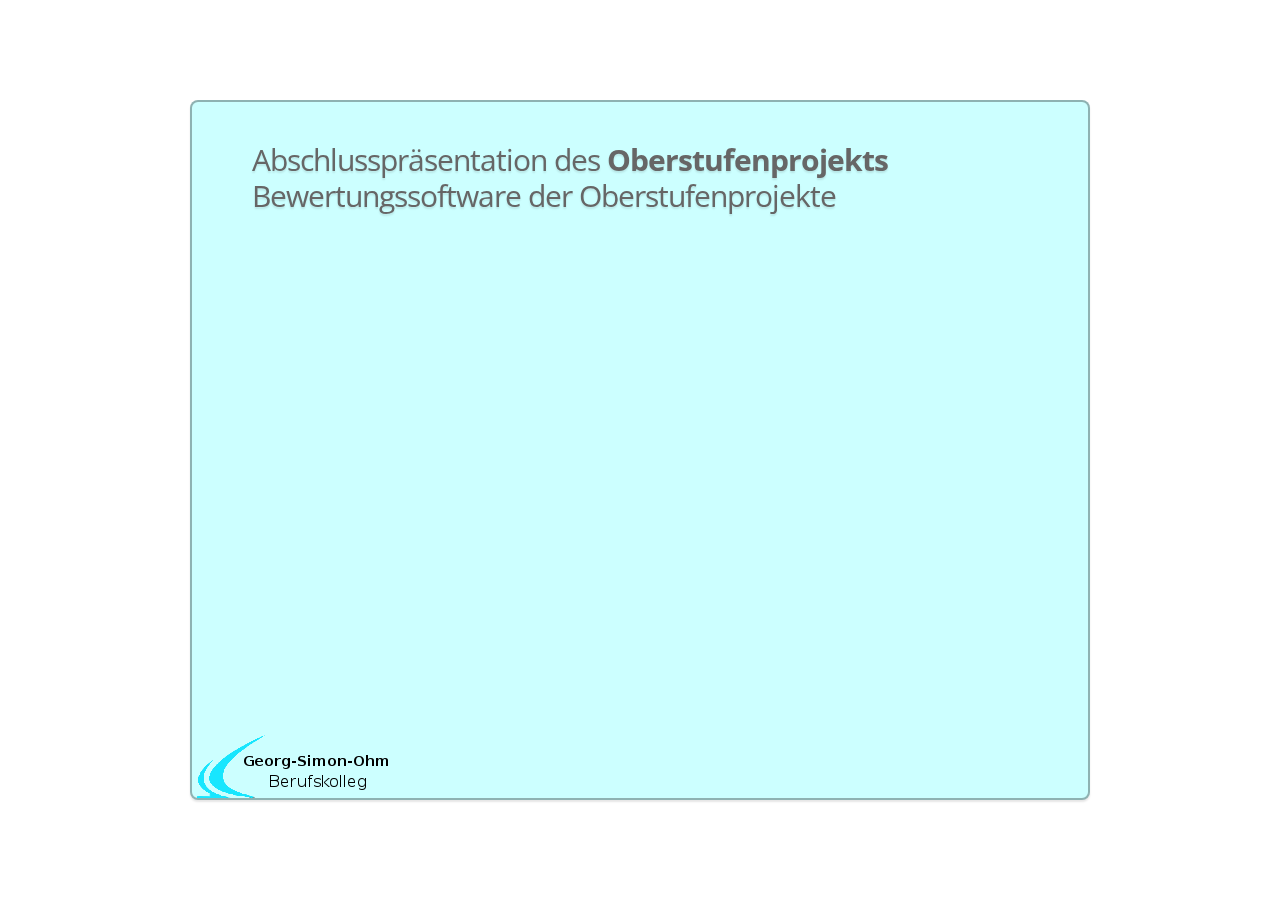
==== presentation/index.html @ a35421ea "Added GSO Logo to footer on slides;" ====
<!doctype html>

<html lang="de">
  <head>
    <meta charset="utf-8">
    <meta name="viewport" content="width=1024">
    <title>
      Oberstufenprojekt GSO-Köln | Projekt: Bewertungssoftware der Oberstufenprojekte | Von Sabrina Appel, Sebastian Ritter, Alexander Deter und Kai Oliver Quambusch
    </title>

    <meta name="description" content="Abschlusspräsentation zum Oberstufenprojekt der FIA01 (2012). Der Projektauftrag war das erstellen einer Bewertungssoftware für die Oberstufenprojekte.">
    <meta name="author" content="Sabrina Appel, Sebastian Ritter, Alexander Deter und Kai Oliver Quambusch">

    <!-- Use sexy font from googleapis and embed own stylesheet -->
    <link href="http://fonts.googleapis.com/css?family=Open+Sans:regular,semibold,italic,italicsemibold|PT+Sans:400,700,400italic,700italic|PT+Serif:400,700,400italic,700italic" rel="stylesheet" />                                         
    <link href="css/style.css" rel="stylesheet" />
  </head>

  <body class="impress-not-supported">
    <div id="impress-wrapper">
        <div id="impress">
    <div id="start" class="step slide" data-x="-4500" data-y="-1300" data-rotate-x="-70" data-rotate-y="15" data-scale="2">
        Abschlusspräsentation des <b>Oberstufenprojekts</b><br>Bewertungssoftware der Oberstufenprojekte
        <img class="gso-logo" src="img/gso-logo.png"></img>
	</div>

    <div id="agenda_1" class="step slide" data-x="-1000" data-y="-1300" data-rotate-x="-40" data-scale="2">
        Agenda:
        <br>
        <br>
        <div class="agenda-layout">
            <ul>
                <li>Einleitung</li>
                <div class="bullet-point-name">Sebastian Ritter</div>
                <!-- List here the next steps-->
                <br>
                <li>Projektdefinition</li>
                <div class="bullet-point-name">Sabrina Appel</div>
                <ul class="agenda-layout-tiny">
                    <!-- TODO: insert hyperlinks to pagemarker -->
                    <li>Projektumfeld</li>
                    <li>Ausgangslage</li>
                    <li>Projektbeschreibung</li>
                    <li>Projekt- und organisatorische Schnittstellen</li>
                    <li>Technische Schnittstellen</li>
                </ul>
                <!-- List here the next steps-->
                <br>
                <li>Projektplanung</li>
                <div class="bullet-point-name">Alexander Deter</div>
                <!-- List here the next steps-->
                <br>
                <br>
                <!-- TODO: We need more slides for agenda! -->
            </ul>
        </div>
        
        <img class="gso-logo" src="img/gso-logo.png"></img>
    </div>

    <div id="agenda_2" class="step slide" data-x="-1000" data-y="-2900" data-rotate-x="-40" data-scale="2">
        Agenda (fortsetzung):
        <div class="agenda-layout">
            <br>
            <ul>
                <li>Projektablauf</li>
                <div class="bullet-point-name">Kai Oliver Quambusch</div>
                <!-- List here the next steps-->
                <br>
                <li>Projektabschluss</li>
                <div class="bullet-point-name">Sebastian Ritter</div>
                <!-- List here the next steps-->
                <br>
                <li>Ende</li>
                <div class="bullet-point-name">Sebastian Ritter</div>
                <!-- List here the next steps-->
            </ul>
        </div>
        <img class="gso-logo" src="img/gso-logo.png"></img>
    </div>

    <!-- So this is where our presentation really starts, first the introduction of seb -->
	<div id="end" class="step slide" data-x="2500" data-y="-1300" data-rotate-y="13">
	  Baaar
        <img class="gso-logo" src="img/gso-logo.png"></img>
  </div>
    
  <!-- Now no more slides, instead this visual clicky color thingy until the next presenters topics come up-->
    
  <div id="overview" class="step" data-x="3000" data-y="0" data-scale="10"></div>
    </div>
    </div>
    <script src="js/impress.js"></script>
    <script src="js/impressConsole.js"></script>
    <script>
        impress().init();
        console().init();
        <!-- console().open(); -->
    </script>
    </body>

</html>
---- presentation/css/style.css ----
/*CSS reset*/
html, body, div, span, applet, object, iframe,
h1, h2, h3, h4, h5, h6, p, blockquote, pre,
a, abbr, acronym, address, big, cite, code,
del, dfn, em, img, ins, kbd, q, s, samp,
small, strike, strong, sub, sup, tt, var,
b, u, i, center,
dl, dt, dd, ol, ul, li,
fieldset, form, label, legend,
table, caption, tbody, tfoot, thead, tr, th, td,
article, aside, canvas, details, embed, 
figure, figcaption, footer, header, hgroup, 
menu, nav, output, ruby, section, summary,
time, mark, audio, video {
    margin: 0;
    padding: 0;
    border: 0;
    font-size: 100%;
    font: inherit;
    vertical-align: baseline;
}

article, aside, details, figcaption, figure, 
footer, header, hgroup, menu, nav, section {
    display: block;
}
body {
    line-height: 1;
}
ol, ul {
    list-style: disc;
}
blockquote, q {
    quotes: none;
}
blockquote:before, blockquote:after,
q:before, q:after {
    content: '';
    content: none;
}

table {
    border-collapse: collapse;
    border-spacing: 0;
}

body {
    font-family: 'PT Sans', sans-serif;
    min-height: 740px;
}

b, strong { font-weight: bold }
i, em { font-style: italic }

a {
    color: inherit;
    text-decoration: none;
    padding: 0 0.1em;
    background: rgba(255,255,255,0.5);
    text-shadow: -1px -1px 2px rgba(100,100,100,0.9);
    border-radius: 0.2em;
    
    -webkit-transition: 0.5s;
    -moz-transition:    0.5s;
    -ms-transition:     0.5s;
    -o-transition:      0.5s;
    transition:         0.5s;
}

a:hover,
a:focus {
    background: rgba(255,255,255,1);
    text-shadow: -1px -1px 2px rgba(100,100,100,0.5);
}

.fallback-message {
    font-family: sans-serif;
    line-height: 1.3;
    
    width: 780px;
    padding: 10px 10px 0;
    margin: 20px auto;

    border: 1px solid #E4C652;
    border-radius: 10px;
    background: #EEDC94;
}

.fallback-message p {
    margin-bottom: 10px;
}

.impress-supported .fallback-message {
    display: none;
}

/*Basic presentation foo*/
.step {
    position:   relative;
    width:      900px;
    padding:    30px;
    margin:     20px auto;

    -webkit-box-sizing: border-box;
    -moz-box-sizing:    border-box;
    -ms-box-sizing:     border-box;
    -o-box-sizing:      border-box;
    box-sizing:         border-box;

    font-family:    'PT Serif', georgia, serif;
    font-size:      48px;
    line-height:    1.3;
}

.impress-enabled .step {
    margin:     0;
    opacity:    0.3;

    -webkit-transition: opacity 1s;
    -moz-transition:    opacity 1s;
    -ms-transition:     opacity 1s;
    -o-transition:      opacity 1s;
    transition:         opacity 1s;
}

.impress-enabled .step.active {
    opacity: 1;
}

/*
Normal slides:
Use for:
    - Data visualisation
    - Pictures
    - Step Slide
        - example: from kai to sebastian 
*/

.slide {
    display:            block;

    width:              900px;
    height:             700px;
    padding:            40px 60px;

    background-color:   #CCFFFF;
    border:             2px solid rgba(0, 0, 0, .3);
    border-radius:      8px;
    box-shadow:         0 2px 2px rgba(0, 0, 0, .1);

    color:              rgb(102, 102, 102);
    text-shadow:        0 2px 2px rgba(0, 0, 0, .1);

    font-family:        'Open Sans', Arial, sans-serif;
    font-size:          30px;
    line-height:        36px;
    letter-spacing:     -1px;
}

.agenda-layout {
    margin-left:        50px;
}

.agenda-layout-tiny {
    margin-left:        60px;
    font-size:          18px;
    line-height:        19px;
}


.bullet-point-name {
    margin-left:        20px;
    font-size:          15px;
    line-height:        16px;
}

.gso-logo {
    position: absolute;
    bottom: -1px;
    left: 5px;
}

/* White/Blackout*/
#impress-bwout-overlay{
	position: fixed;
	opacity:0;
	top:0;
	bottom: 0;
	left:0;
	right: 0;
	z-index: 2999;
	-webkit-transition: opacity 0.5s ease 0s;
	-moz-transition: opacity 0.5s ease 0s;
	-ms-transition: opacity 0.5s ease 0s;
	-o-transition: opacity 0.5s ease 0s;
	transition: opacity 0.5s ease 0s;
}
#impress-bwout-overlay.impress-bwout-transition {
  opacity:1;
}


/*TODO: Picture Box which representates one application, its icon and a short description*/
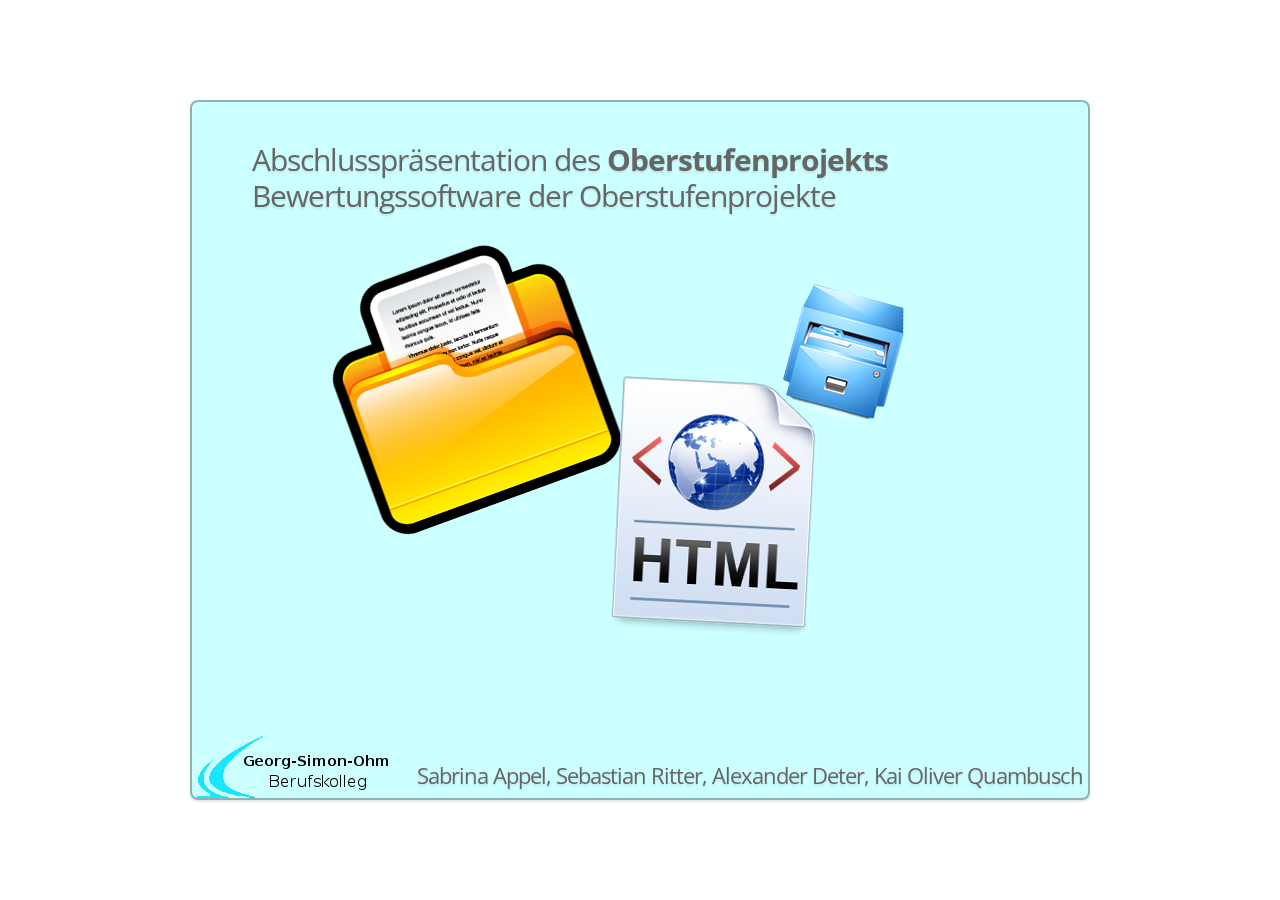
==== commit 7e32635f: "Added slide cover picture and did some styling" ====
--- a/presentation/index.html
+++ b/presentation/index.html
@@ -21,6 +21,8 @@
         <div id="impress">
     <div id="start" class="step slide" data-x="-4500" data-y="-1300" data-rotate-x="-70" data-rotate-y="15" data-scale="2">
         Abschlusspräsentation des <b>Oberstufenprojekts</b><br>Bewertungssoftware der Oberstufenprojekte
+        <img style="margin-top: 30px;margin-left: 70px;" src="img/slide_1-cover.png"></img>
+        <div style="font-size: 22px;position:absolute; bottom: 5px; right: 5px;">Sabrina Appel, Sebastian Ritter, Alexander Deter, Kai Oliver Quambusch</div>
         <img class="gso-logo" src="img/gso-logo.png"></img>
 	</div>
 
@@ -55,6 +57,7 @@
             </ul>
         </div>
         
+        <div style="font-size: 22px;position:absolute; bottom: 5px; right: 5px;">Sabrina Appel, Sebastian Ritter, Alexander Deter, Kai Oliver Quambusch</div>
         <img class="gso-logo" src="img/gso-logo.png"></img>
     </div>
 
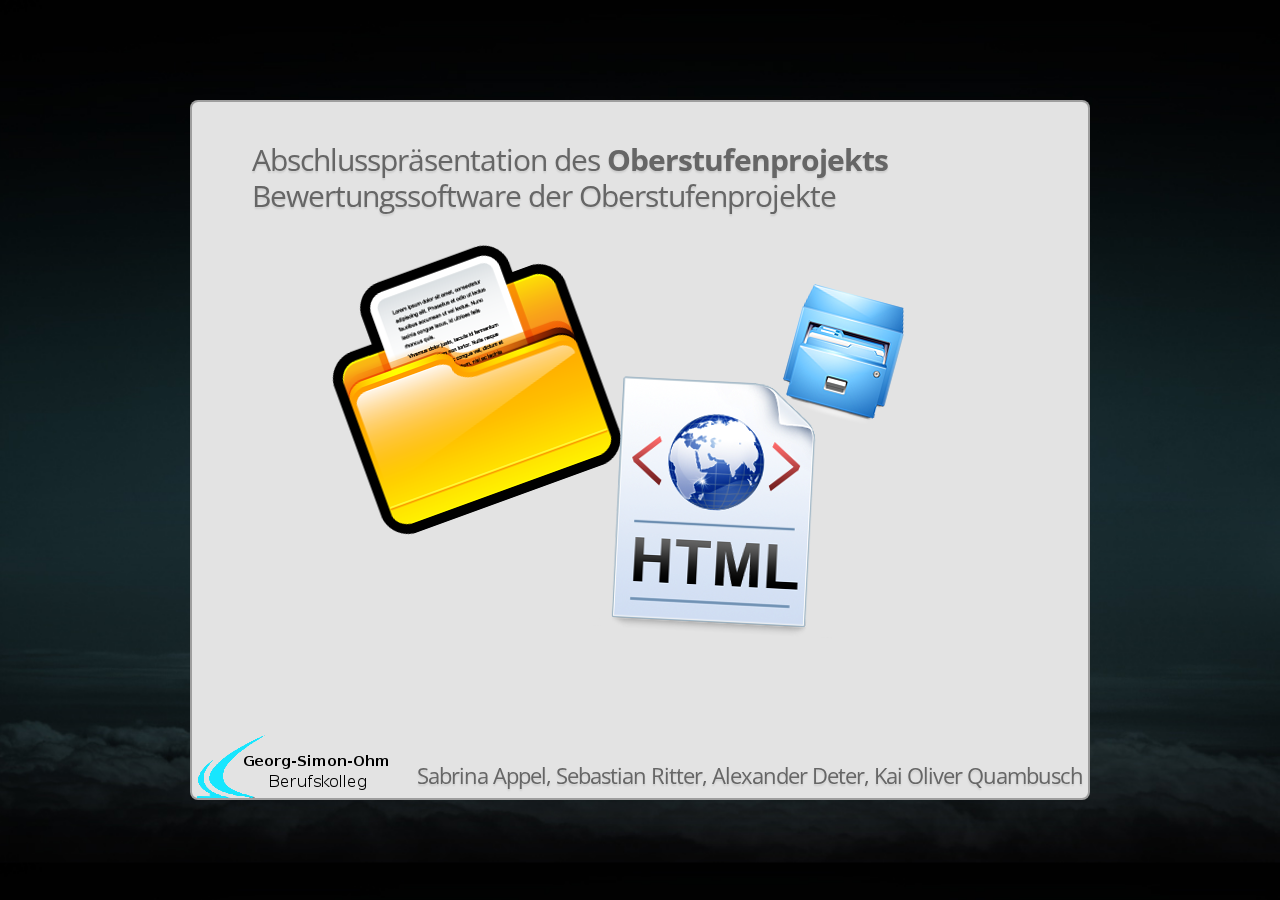
==== commit cd9ebc63: "Added a background image and changed style" ====
--- a/presentation/index.html
+++ b/presentation/index.html
@@ -16,7 +16,7 @@
     <link href="css/style.css" rel="stylesheet" />
   </head>
 
-  <body class="impress-not-supported">
+  <body class="impress-not-supported" style="background-image: url('img/background.jpg');background-size: 100%;">
     <div id="impress-wrapper">
         <div id="impress">
     <div id="start" class="step slide" data-x="-4500" data-y="-1300" data-rotate-x="-70" data-rotate-y="15" data-scale="2">
--- a/presentation/css/style.css
+++ b/presentation/css/style.css
@@ -143,7 +143,7 @@
     height:             700px;
     padding:            40px 60px;
 
-    background-color:   #CCFFFF;
+    background-color:   #E3E3E3;
     border:             2px solid rgba(0, 0, 0, .3);
     border-radius:      8px;
     box-shadow:         0 2px 2px rgba(0, 0, 0, .1);
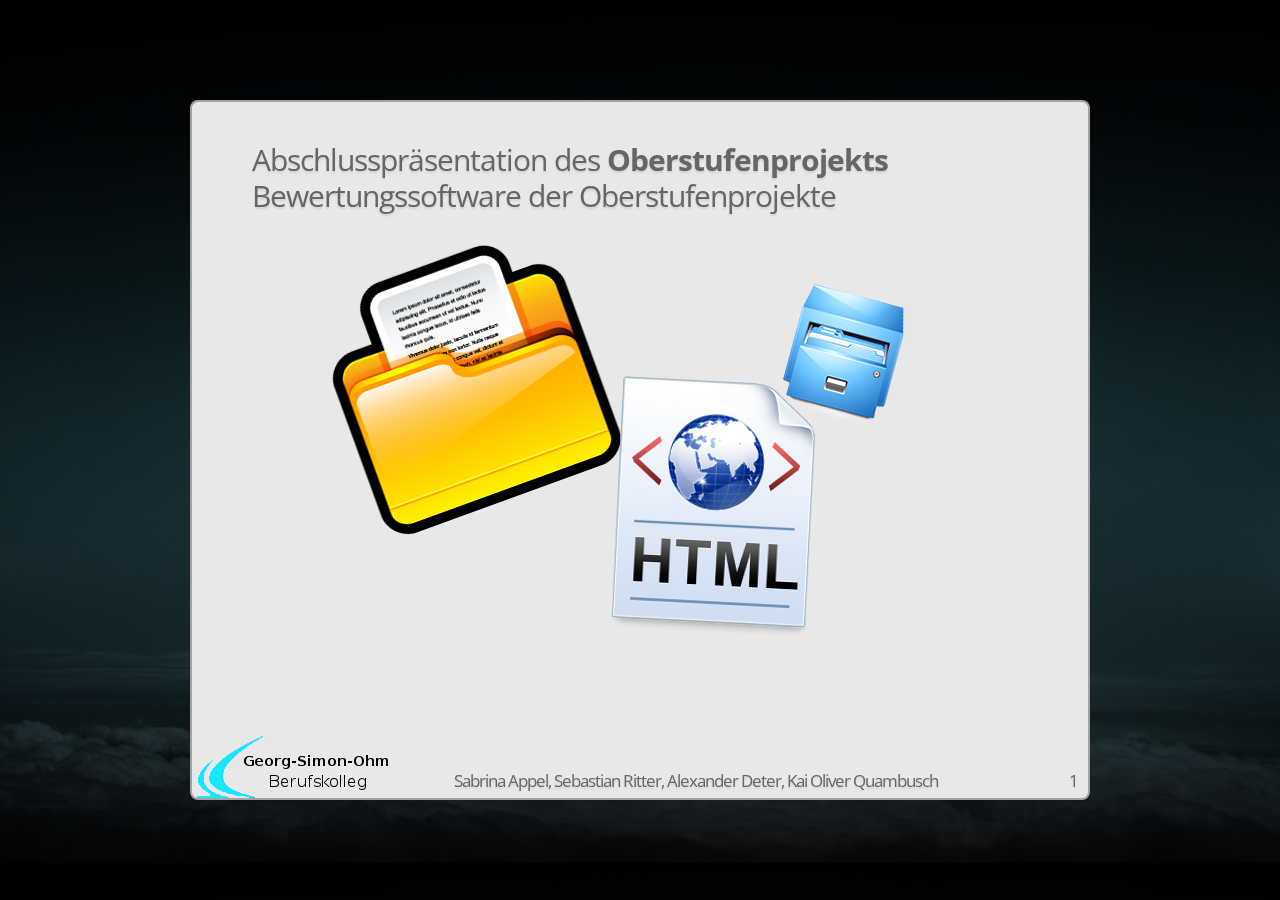
==== commit 2e061a19: "Added speakers notes again and did some styling; added slide numbers etc." ====
--- a/presentation/index.html
+++ b/presentation/index.html
@@ -22,12 +22,14 @@
     <div id="start" class="step slide" data-x="-4500" data-y="-1300" data-rotate-x="-70" data-rotate-y="15" data-scale="2">
         Abschlusspräsentation des <b>Oberstufenprojekts</b><br>Bewertungssoftware der Oberstufenprojekte
         <img style="margin-top: 30px;margin-left: 70px;" src="img/slide_1-cover.png"></img>
-        <div style="font-size: 22px;position:absolute; bottom: 5px; right: 5px;">Sabrina Appel, Sebastian Ritter, Alexander Deter, Kai Oliver Quambusch</div>
+        
+        <div class="footer-names">Sabrina Appel, Sebastian Ritter, Alexander Deter, Kai Oliver Quambusch</div>
+        <div class="pagecount">1</div>
         <img class="gso-logo" src="img/gso-logo.png"></img>
 	</div>
 
     <div id="agenda_1" class="step slide" data-x="-1000" data-y="-1300" data-rotate-x="-40" data-scale="2">
-        Agenda:
+        <b>Agenda:</b>
         <br>
         <br>
         <div class="agenda-layout">
@@ -57,12 +59,13 @@
             </ul>
         </div>
         
-        <div style="font-size: 22px;position:absolute; bottom: 5px; right: 5px;">Sabrina Appel, Sebastian Ritter, Alexander Deter, Kai Oliver Quambusch</div>
+        <div class="footer-names">Sabrina Appel, Sebastian Ritter, Alexander Deter, Kai Oliver Quambusch</div>
+        <div class="pagecount">2</div>
         <img class="gso-logo" src="img/gso-logo.png"></img>
     </div>
 
     <div id="agenda_2" class="step slide" data-x="-1000" data-y="-2900" data-rotate-x="-40" data-scale="2">
-        Agenda (fortsetzung):
+        <b>Agenda (fortsetzung):</b>
         <div class="agenda-layout">
             <br>
             <ul>
@@ -79,12 +82,16 @@
                 <!-- List here the next steps-->
             </ul>
         </div>
+        <div class="footer-names">Sabrina Appel, Sebastian Ritter, Alexander Deter, Kai Oliver Quambusch</div>
+        <div class="pagecount">3</div>
         <img class="gso-logo" src="img/gso-logo.png"></img>
     </div>
 
     <!-- So this is where our presentation really starts, first the introduction of seb -->
-	<div id="end" class="step slide" data-x="2500" data-y="-1300" data-rotate-y="13">
-	  Baaar
+	<div id="einleitung" class="step slide" data-x="2500" data-y="-1300" data-rotate-y="13">
+        <b>Einleitung</b>
+        <div class="footer-names">Sabrina Appel, Sebastian Ritter, Alexander Deter, Kai Oliver Quambusch</div>
+        <div class="pagecount">4</div>
         <img class="gso-logo" src="img/gso-logo.png"></img>
   </div>
     
@@ -98,7 +105,7 @@
     <script>
         impress().init();
         console().init();
-        <!-- console().open(); -->
+        console().open();
     </script>
     </body>
 
--- a/presentation/css/style.css
+++ b/presentation/css/style.css
@@ -143,7 +143,7 @@
     height:             700px;
     padding:            40px 60px;
 
-    background-color:   #E3E3E3;
+    background-color:   #E8E8E8;
     border:             2px solid rgba(0, 0, 0, .3);
     border-radius:      8px;
     box-shadow:         0 2px 2px rgba(0, 0, 0, .1);
@@ -180,6 +180,19 @@
     left: 5px;
 }
 
+.footer-names {
+    font-size:  17px;
+    position:   absolute;
+    bottom:     -1px;
+    right:      150px;
+}
+
+.pagecount {
+    font-size:  17px;
+    position:   absolute;
+    right:      10px;
+    bottom:     -1px;
+}
 /* White/Blackout*/
 #impress-bwout-overlay{
 	position: fixed;
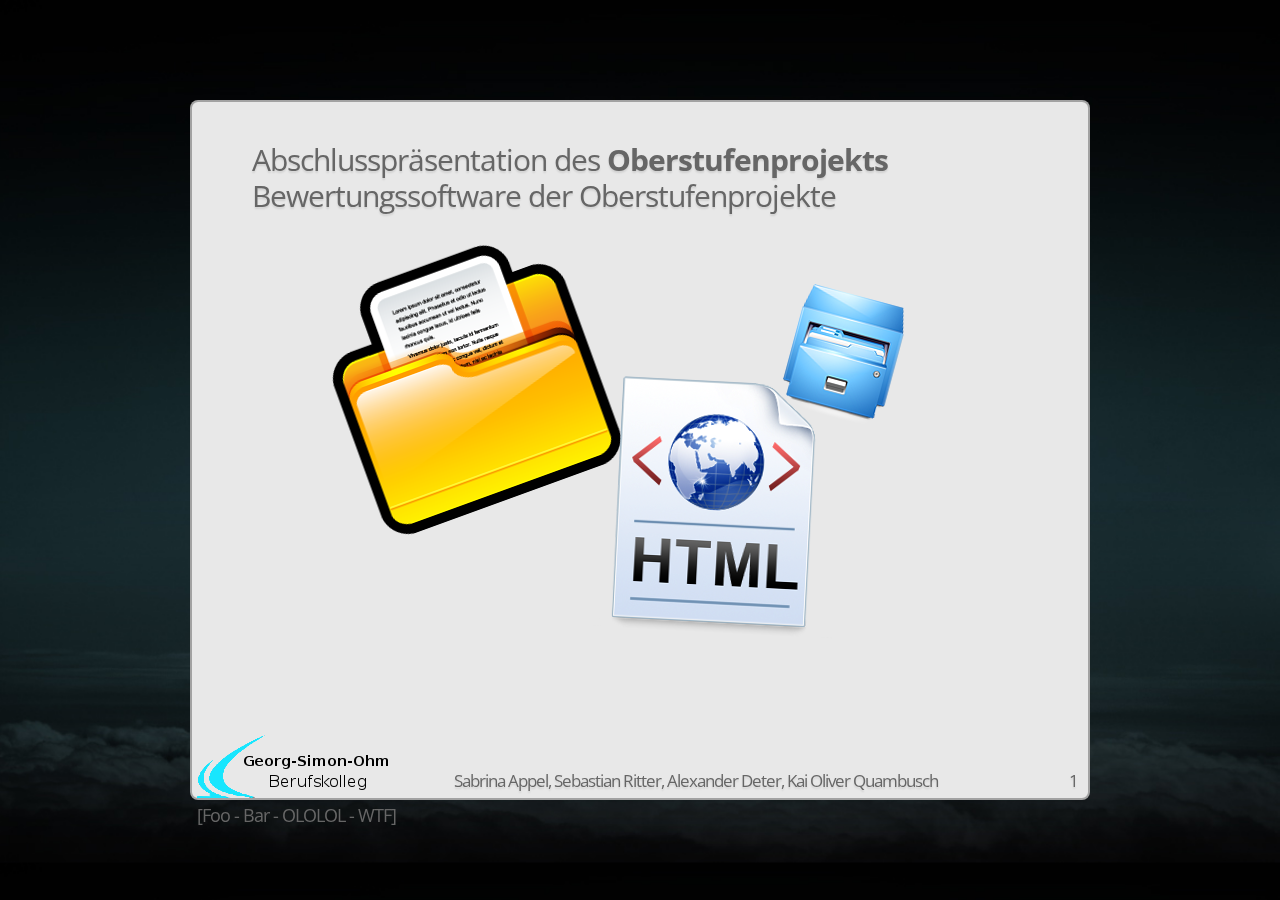
==== commit c78bea04: "updated agenda" ====
--- a/presentation/index.html
+++ b/presentation/index.html
@@ -26,6 +26,7 @@
         <div class="footer-names">Sabrina Appel, Sebastian Ritter, Alexander Deter, Kai Oliver Quambusch</div>
         <div class="pagecount">1</div>
         <img class="gso-logo" src="img/gso-logo.png"></img>
+        <div class="agenda-footer"> [Foo - Bar - OLOLOL - WTF]</div>
 	</div>
 
     <div id="agenda_1" class="step slide" data-x="-1000" data-y="-1300" data-rotate-x="-40" data-scale="2">
@@ -34,24 +35,29 @@
         <br>
         <div class="agenda-layout">
             <ul>
-                <li>Einleitung</li>
+                <li>Einleitung und Begrüßung</li>
                 <div class="bullet-point-name">Sebastian Ritter</div>
                 <!-- List here the next steps-->
                 <br>
-                <li>Projektdefinition</li>
+                <li>Initialisierung</li>
                 <div class="bullet-point-name">Sabrina Appel</div>
                 <ul class="agenda-layout-tiny">
                     <!-- TODO: insert hyperlinks to pagemarker -->
                     <li>Projektumfeld</li>
                     <li>Ausgangslage</li>
-                    <li>Projektbeschreibung</li>
-                    <li>Projekt- und organisatorische Schnittstellen</li>
-                    <li>Technische Schnittstellen</li>
+                    <li>- Projektziele</li>
                 </ul>
                 <!-- List here the next steps-->
                 <br>
-                <li>Projektplanung</li>
-                <div class="bullet-point-name">Alexander Deter</div>
+                <li>Durchführung</li>
+                <div class="bullet-point-name">Alexander Deter und Kai Oliver Quambusch</div>
+                <ul class="agenda-layout-tiny">
+                    <li>Vorgehensmodell</li>
+                    <li>Zeitplanung</li>
+                    <li>Meilensteine</li>
+                    <li>Qualitätssicherung</li>
+                    <li>Kostenanalyse</li>
+                </ul>
                 <!-- List here the next steps-->
                 <br>
                 <br>
@@ -69,17 +75,20 @@
         <div class="agenda-layout">
             <br>
             <ul>
-                <li>Projektablauf</li>
+                <li>Entwicklung der Software</li>
                 <div class="bullet-point-name">Kai Oliver Quambusch</div>
-                <!-- List here the next steps-->
+                <ul class="agenda-layout-tiny">
+                    <li>Entwurf</li>
+                    <li>Implementierung</li>
+                </ul>
                 <br>
-                <li>Projektabschluss</li>
+                <li>Abschluss</li>
                 <div class="bullet-point-name">Sebastian Ritter</div>
-                <!-- List here the next steps-->
-                <br>
-                <li>Ende</li>
-                <div class="bullet-point-name">Sebastian Ritter</div>
-                <!-- List here the next steps-->
+                <ul class="agenda-layout-tiny">
+                    <li>Soll-Ist-Analyse</li>
+                    <li>Wirtschaftlichkeit</li>
+                    <li>Fazit</li>
+                </ul>
             </ul>
         </div>
         <div class="footer-names">Sabrina Appel, Sebastian Ritter, Alexander Deter, Kai Oliver Quambusch</div>
--- a/presentation/css/style.css
+++ b/presentation/css/style.css
@@ -193,6 +193,15 @@
     right:      10px;
     bottom:     -1px;
 }
+
+.agenda-footer {
+    position:   absolute;
+    bottom:     -35px;
+    font-color: #FFFFFF;
+    font-size:  18px;
+    left:       5px;
+}
+
 /* White/Blackout*/
 #impress-bwout-overlay{
 	position: fixed;
@@ -205,7 +214,7 @@
 	-webkit-transition: opacity 0.5s ease 0s;
 	-moz-transition: opacity 0.5s ease 0s;
 	-ms-transition: opacity 0.5s ease 0s;
-	-o-transition: opacity 0.5s ease 0s;
+    -o-transition: opacity 0.5s ease 0s;
 	transition: opacity 0.5s ease 0s;
 }
 #impress-bwout-overlay.impress-bwout-transition {
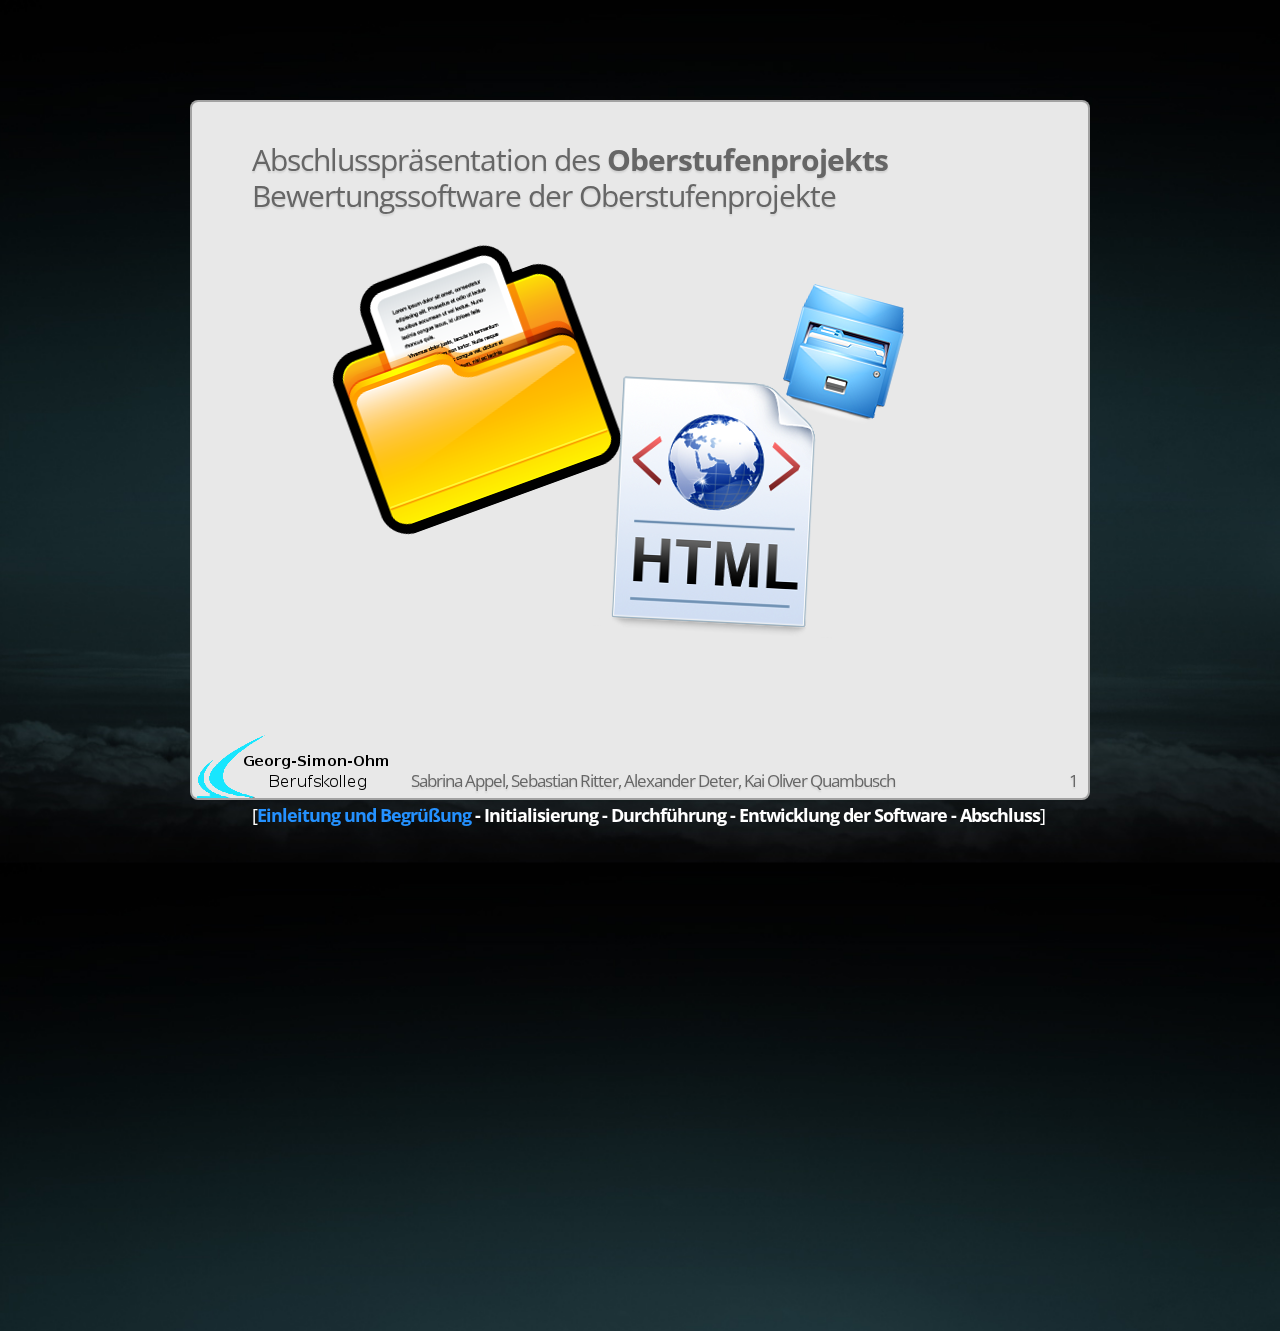
==== commit f5d03711: "Started adding Sabrinas content; Added some stylesheet foo" ====
--- a/presentation/index.html
+++ b/presentation/index.html
@@ -19,94 +19,141 @@
   <body class="impress-not-supported" style="background-image: url('img/background.jpg');background-size: 100%;">
     <div id="impress-wrapper">
         <div id="impress">
-    <div id="start" class="step slide" data-x="-4500" data-y="-1300" data-rotate-x="-70" data-rotate-y="15" data-scale="2">
-        Abschlusspräsentation des <b>Oberstufenprojekts</b><br>Bewertungssoftware der Oberstufenprojekte
-        <img style="margin-top: 30px;margin-left: 70px;" src="img/slide_1-cover.png"></img>
+            
+            <div id="start" class="step slide" data-x="-4500" data-y="-1300" data-rotate-x="-70" data-rotate-y="15" data-scale="2">
+                Abschlusspräsentation des <b>Oberstufenprojekts</b><br>Bewertungssoftware der Oberstufenprojekte
+                <img style="margin-top: 30px;margin-left: 70px;" src="img/slide_1-cover.png"></img>
+            
+                <div class="footer-names">Sabrina Appel, Sebastian Ritter, Alexander Deter, Kai Oliver Quambusch</div>
+                <div class="pagecount">1</div>
+                <img class="gso-logo" src="img/gso-logo.png"></img>
+                <div class="agenda-footer"> 
+                    [<b><span class="agenda-footer-hl">Einleitung und Begrüßung</span> - Initialisierung - Durchführung - Entwicklung der Software - Abschluss</b>]
+                </div>
+	        </div>
+
+        <div id="agenda_1" class="step slide" data-x="-1000" data-y="-1300" data-rotate-x="-40" data-scale="2">
+            <b>Agenda:</b>
+            <br>
+            <br>
+            <div class="agenda-layout">
+                <ul>
+                    <li>Einleitung und Begrüßung</li>
+                    <div class="bullet-point-name">Sebastian Ritter</div>
+                    <!-- List here the next steps-->
+                    <br>
+                    <li>Initialisierung</li>
+                    <div class="bullet-point-name">Sabrina Appel</div>
+                    <ul class="agenda-layout-tiny">
+                        <!-- TODO: insert hyperlinks to pagemarker -->
+                        <li>Projektumfeld</li>
+                        <li>Ausgangslage</li>
+                        <li style="margin-left: 20px; font-size: 13px;">Projektziele</li>
+                    </ul>
+                    <!-- List here the next steps-->
+                    <br>
+                    <li>Durchführung</li>
+                    <div class="bullet-point-name">Alexander Deter und Kai Oliver Quambusch</div>
+                    <ul class="agenda-layout-tiny">
+                        <li>Vorgehensmodell</li>
+                        <li>Zeitplanung</li>
+                        <li>Meilensteine</li>
+                        <li>Qualitätssicherung</li>
+                        <li>Kostenanalyse</li>
+                    </ul>
+                </ul>
+            </div>
         
-        <div class="footer-names">Sabrina Appel, Sebastian Ritter, Alexander Deter, Kai Oliver Quambusch</div>
-        <div class="pagecount">1</div>
-        <img class="gso-logo" src="img/gso-logo.png"></img>
-        <div class="agenda-footer"> [Foo - Bar - OLOLOL - WTF]</div>
-	</div>
+            <div class="footer-names">Sabrina Appel, Sebastian Ritter, Alexander Deter, Kai Oliver Quambusch</div>
+            <div class="pagecount">2</div>
+            <img class="gso-logo" src="img/gso-logo.png"></img>
+            <div class="agenda-footer">
+                [<b><span class="agenda-footer-hl">Einleitung und Begrüßung</span> - Initialisierung - Durchführung - Entwicklung der Software - Abschluss</b>]
+            </div>
+        </div>
 
-    <div id="agenda_1" class="step slide" data-x="-1000" data-y="-1300" data-rotate-x="-40" data-scale="2">
-        <b>Agenda:</b>
-        <br>
-        <br>
-        <div class="agenda-layout">
-            <ul>
-                <li>Einleitung und Begrüßung</li>
-                <div class="bullet-point-name">Sebastian Ritter</div>
-                <!-- List here the next steps-->
+        <div id="agenda_2" class="step slide" data-x="-1000" data-y="-2900" data-rotate-x="-40" data-scale="2">
+            <b>Agenda (fortsetzung):</b>
+            <div class="agenda-layout">
                 <br>
-                <li>Initialisierung</li>
-                <div class="bullet-point-name">Sabrina Appel</div>
-                <ul class="agenda-layout-tiny">
-                    <!-- TODO: insert hyperlinks to pagemarker -->
-                    <li>Projektumfeld</li>
-                    <li>Ausgangslage</li>
-                    <li>- Projektziele</li>
+                <ul>
+                    <li>Entwicklung der Software</li>
+                    <div class="bullet-point-name">Kai Oliver Quambusch</div>
+                    <ul class="agenda-layout-tiny">
+                        <li>Entwurf</li>
+                        <li>Implementierung</li>
+                    </ul>
+                    <br>
+                    <li>Abschluss</li>
+                    <div class="bullet-point-name">Sebastian Ritter</div>
+                    <ul class="agenda-layout-tiny">
+                        <li>Soll-Ist-Analyse</li>
+                        <li>Wirtschaftlichkeit</li>
+                        <li>Fazit</li>
+                    </ul>
                 </ul>
-                <!-- List here the next steps-->
-                <br>
-                <li>Durchführung</li>
-                <div class="bullet-point-name">Alexander Deter und Kai Oliver Quambusch</div>
-                <ul class="agenda-layout-tiny">
-                    <li>Vorgehensmodell</li>
-                    <li>Zeitplanung</li>
-                    <li>Meilensteine</li>
-                    <li>Qualitätssicherung</li>
-                    <li>Kostenanalyse</li>
-                </ul>
-                <!-- List here the next steps-->
-                <br>
-                <br>
-                <!-- TODO: We need more slides for agenda! -->
-            </ul>
+            </div>
+            <div class="footer-names">Sabrina Appel, Sebastian Ritter, Alexander Deter, Kai Oliver Quambusch</div>
+            <div class="pagecount">3</div>
+            <img class="gso-logo" src="img/gso-logo.png"></img>
+            <div class="agenda-footer">
+                [<b><span class="agenda-footer-hl">Einleitung und Begrüßung</span> - Initialisierung - Durchführung - Entwicklung der Software - Abschluss</b>]
+            </div>
         </div>
-        
-        <div class="footer-names">Sabrina Appel, Sebastian Ritter, Alexander Deter, Kai Oliver Quambusch</div>
-        <div class="pagecount">2</div>
-        <img class="gso-logo" src="img/gso-logo.png"></img>
+
+        <!-- So this is where our presentation really starts, first the introduction of seb -->
+	    <div id="projektumfeld" class="step slide" data-x="2500" data-y="2000" data-rotate-y="13">
+            <b>Projektumfeld</b><br><br><br>
+            <div style="text-align: center;"><img src="img/gso-wall.jpg"></img></div><br>
+            <br><label for="customer" class="label-disp">Kunde:</label> Georg-Simon-Ohm Berufskolleg
+            <br><label for="person" class="label-disp">Person:</label>Frau Neitzel
+            <br><br><br><br>
+           
+            <div class="footer-names"><b>Sabrina Appel</b>, Sebastian Ritter, Alexander Deter, Kai Oliver Quambusch</div>
+            <div class="pagecount">4</div>
+            <img class="gso-logo" src="img/gso-logo.png"></img>
+            <div class="agenda-footer">
+                [Einleitung und Begrüßung - <b><span class="agenda-footer-hl">Initialisierung</span> - Durchführung - Entwicklung der Software - Abschluss</b>]
+            </div>
+        </div>
+    
+    <div id="projektumfeld_1" class="step slide-text" data-x="800" data-y="2000" data-rotate-y="12" data-scale="2">
+        Benotetes Oberstufenprojekt wird durchgeführt
+    </div>
+    
+    <div id="projektumfeld_2" class="step slide-text" data-x="4600" data-y="2000" data-rotate-y="25">
+        Vorbereiten auf betriebliches Abschlussprojekt
     </div>
 
-    <div id="agenda_2" class="step slide" data-x="-1000" data-y="-2900" data-rotate-x="-40" data-scale="2">
-        <b>Agenda (fortsetzung):</b>
-        <div class="agenda-layout">
+    <div id="projektumfeld-organisatorische-schnittstellen" class="step slide" data-x="2500" data-y="0" data-rotate-x="20" data-roatate-y="100">
+        <b>Projektumfeld - Organisatorische Schnittstellen</b>
+        <br><br><br><br>
+
+        <div class="inslide-text">
+            <br><label for="a" class="label-disp"><b>Projektbetreuerin</b></label>Frau Neitzel
+            <br><label for="g" class="label-disp"><b>Techn. Ansprechpartner</b></label><span style="margin-left: -62px;">Herr Frenz</span>
+            <br><label for="b" class="label-disp"><b>Durchführung</b></label><span style="margin-left: 38px;">Grupper der FIA01</span>
             <br>
-            <ul>
-                <li>Entwicklung der Software</li>
-                <div class="bullet-point-name">Kai Oliver Quambusch</div>
-                <ul class="agenda-layout-tiny">
-                    <li>Entwurf</li>
-                    <li>Implementierung</li>
-                </ul>
-                <br>
-                <li>Abschluss</li>
-                <div class="bullet-point-name">Sebastian Ritter</div>
-                <ul class="agenda-layout-tiny">
-                    <li>Soll-Ist-Analyse</li>
-                    <li>Wirtschaftlichkeit</li>
-                    <li>Fazit</li>
-                </ul>
-            </ul>
+            <br><label for="c" class="label-disp"><b>Projektverantwortlicher</b></label><span style="margin-left: -60px;">Sebastian Ritter</span>
+            <br><label for="d" class="label-disp"><b>Prozessbeobachter</b></label><span style="margin-left: -12px;">Sabrina Appel</span>
+            <br><label for="e" class="label-disp"><b>Controller</b></label><span style="margin-left: 79px;">Alexander Deter</span>
+            <br><label for="f" class="label-disp"><b>Mitarbeiter</b></label><span style="margin-left: 63px;">Kai Oliver Quambusch</span>
+            <br>
         </div>
-        <div class="footer-names">Sabrina Appel, Sebastian Ritter, Alexander Deter, Kai Oliver Quambusch</div>
-        <div class="pagecount">3</div>
+        <div class="footer-names"><b>Sabrina Appel</b>, Sebastian Ritter, Alexander Deter, Kai Oliver Quambusch</div>
+        <div class="pagecount">5</div>
         <img class="gso-logo" src="img/gso-logo.png"></img>
+        <div class="agenda-footer"> 
+            [Einleitung und Begrüßung - <b><span class="agenda-footer-hl">Initialisierung</span> - Durchführung - Entwicklung der Software - Abschluss</b>]
+        </div>
     </div>
 
-    <!-- So this is where our presentation really starts, first the introduction of seb -->
-	<div id="einleitung" class="step slide" data-x="2500" data-y="-1300" data-rotate-y="13">
-        <b>Einleitung</b>
-        <div class="footer-names">Sabrina Appel, Sebastian Ritter, Alexander Deter, Kai Oliver Quambusch</div>
-        <div class="pagecount">4</div>
-        <img class="gso-logo" src="img/gso-logo.png"></img>
-  </div>
+    <div id="projektumfeld-technische-schnittstellen" class="step slide" data-x="4000" data-y="3500" data-rotate-y="150">
+        <b>Projektumfeld - Technische Schnittstelle</b>
+    </div>
+  
+    <div id="overview" class="step" data-x="3000" data-y="0" data-scale="10"></div>
     
-  <!-- Now no more slides, instead this visual clicky color thingy until the next presenters topics come up-->
-    
-  <div id="overview" class="step" data-x="3000" data-y="0" data-scale="10"></div>
     </div>
     </div>
     <script src="js/impress.js"></script>
--- a/presentation/css/style.css
+++ b/presentation/css/style.css
@@ -157,6 +157,11 @@
     letter-spacing:     -1px;
 }
 
+.inslide-text{
+    font-size:          22px;
+    line-height:        25px;
+}
+
 .agenda-layout {
     margin-left:        50px;
 }
@@ -184,7 +189,7 @@
     font-size:  17px;
     position:   absolute;
     bottom:     -1px;
-    right:      150px;
+    right:      21.5%; /*150px*/
 }
 
 .pagecount {
@@ -197,9 +202,28 @@
 .agenda-footer {
     position:   absolute;
     bottom:     -35px;
-    font-color: #FFFFFF;
+    color:      #FFFFFF;
     font-size:  18px;
-    left:       5px;
+    center:     0px;
+}
+
+.agenda-footer-hl {
+    color:      #2491FF;
+}
+
+.slide-topic {
+    margin-top:     280px;
+    margin-left:    180px;
+    font-size:      90px;
+}
+
+.slide-text {
+    color: #FFF;
+}
+
+.label-disp {
+    margin-right:    120px;
+    margin-left:     65px;
 }
 
 /* White/Blackout*/
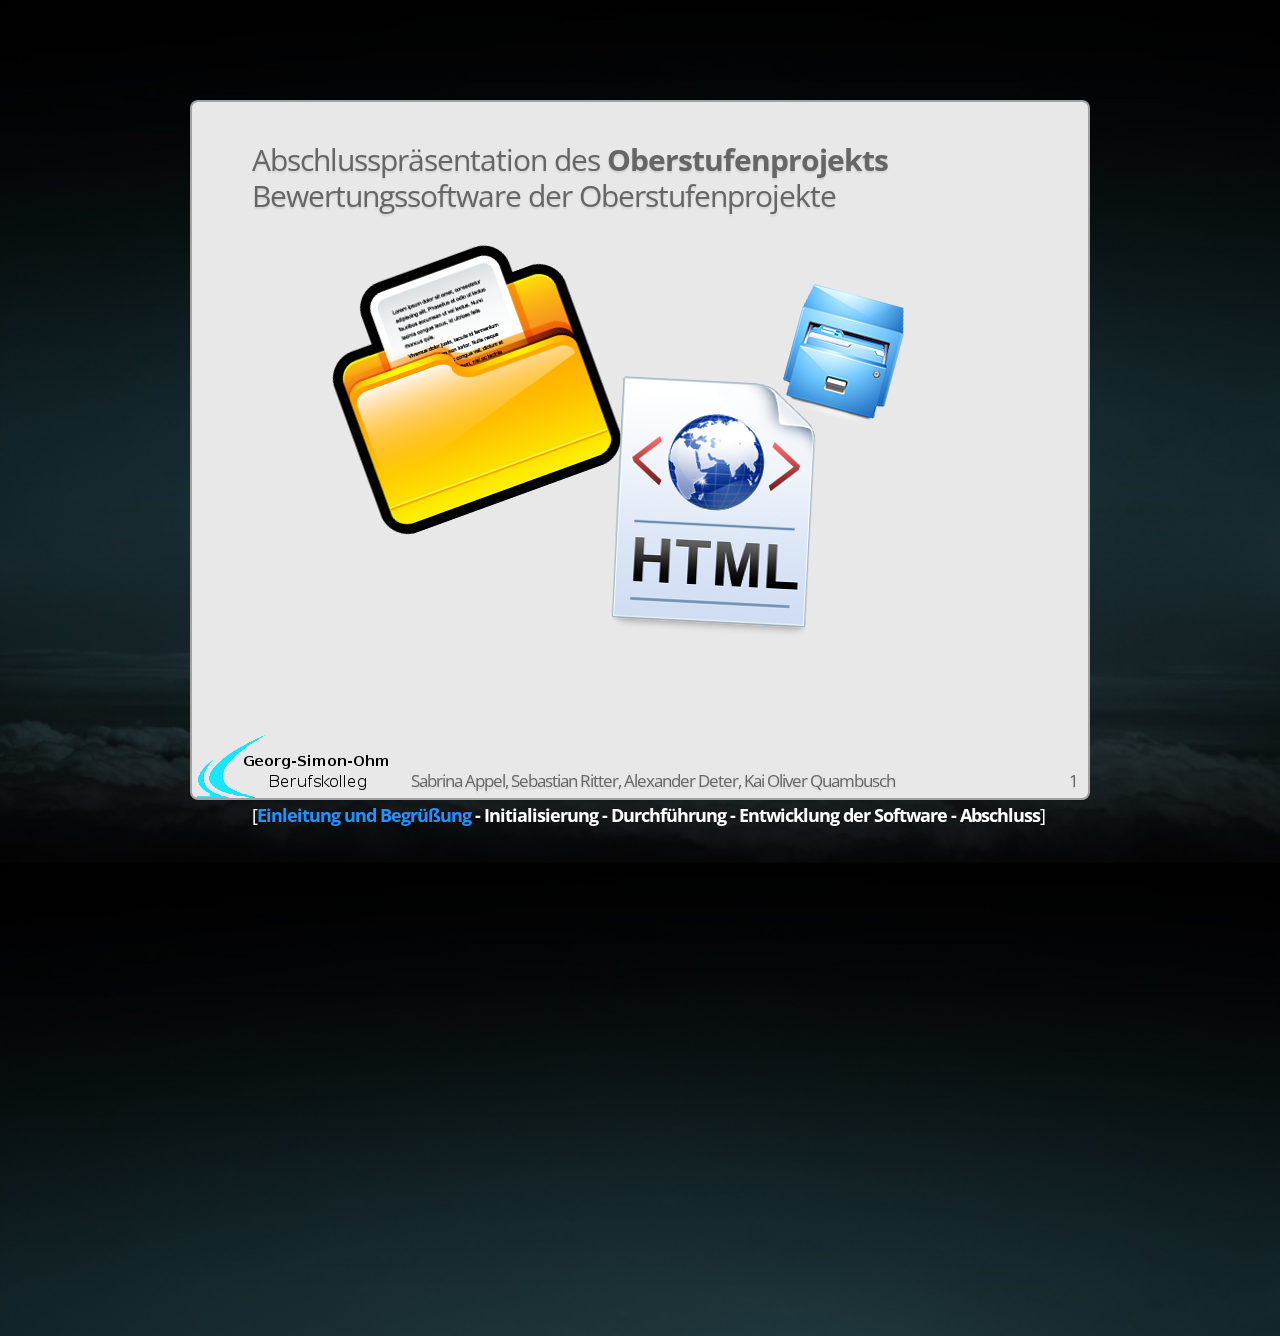
==== commit ef9fa509: "Added some more slides and stylings;" ====
--- a/presentation/index.html
+++ b/presentation/index.html
@@ -150,9 +150,90 @@
 
     <div id="projektumfeld-technische-schnittstellen" class="step slide" data-x="4000" data-y="3500" data-rotate-y="150">
         <b>Projektumfeld - Technische Schnittstelle</b>
-    </div>
-  
-    <div id="overview" class="step" data-x="3000" data-y="0" data-scale="10"></div>
+        <br><br>
+        <div class="inslide-text">
+        Arbeitsmittel:
+        <ul class="agenda-layout-tiny">
+            <li>Raum C017 - Georg-Simon-Ohm Berufskolleg</li>
+            <br>
+            <li>Schul-PC (Windows XP)</li>
+            <li>Laptop (Windows 7)</li>
+            <li>Laptop (Ubuntu Linux 12.04 LTS<b>*</b>)</li>
+            <li>MacBook Pro (Mac OS X Mountain Lion)</li>
+        </ul>
+        <br>Arbeitsmittel - Software:
+        <ul class="agenda-layout-tiny">
+            <li>Microsoft Office 2007/2010/2011-Anwendungen</li>
+            <ul class="agenda-layout-tiny-inner">
+                <li>Excel</li>
+                <li>Visio</li>
+                <li>Word</li>
+                <li>Project</li>
+            </ul>
+            <li>Open Office Org 3.3.0</li>
+            <br>
+            <li>Vim (7.3)</li>
+            <li>Aptana Studio (3)</li>
+            <li>Git 1.7.9.5</li>
+            <br>
+            <li>FileZilla</li>
+            <li>Dropbox</li>
+            <br>
+            <li>MySQL 5 und phpMyAdmin</li>
+            <li>Debian Server (squeeze)</li>
+        </ul>
+         </div>
+         
+         <div style="font-size: 16px;position: absolute; bottom: 65px; right: 40px;"><b>*</b> Long Term Support</div>
+        <div class="footer-names"><b>Sabrina Appel</b>, Sebastian Ritter, Alexander Deter, Kai Oliver Quambusch</div>
+        <div class="pagecount">6</div>
+        <img class="gso-logo" src="img/gso-logo.png"></img>
+        <div class="agenda-footer"> 
+            [Einleitung und Begrüßung - <b><span class="agenda-footer-hl">Initialisierung</span> - Durchführung - Entwicklung der Software - Abschluss</b>]
+        </div>
+    </div>
+
+    <div id="ausgangslage" class="step slide" data-x="4000" data-y="-1600" data-rotate-y="140" >
+        <b>Ausgangslage</b>
+        <br><br>
+        <div class="inslide-text">
+            Benotung der Oberstufenprojekte
+            <br><br>Excel Datei wird auf Server abgelegt
+            <br><br>Unübersichtlich
+            <ul class="agenda-layout-tiny">
+                <li>Viele Gruppen</li>
+                <li>Schwer zu händeln</li>
+                <li>Mehrarbeit für Lehrer</li>
+            </ul>
+        </div>
+        <div class="footer-names"><b>Sabrina Appel</b>, Sebastian Ritter, Alexander Deter, Kai Oliver Quambusch</div>
+        <div class="pagecount">7</div>
+        <img class="gso-logo" src="img/gso-logo.png"></img>
+        <div class="agenda-footer"> 
+            [Einleitung und Begrüßung - <b><span class="agenda-footer-hl">Initialisierung</span> - Durchführung - Entwicklung der Software - Abschluss</b>]
+        </div>
+    </div>
+
+    <div id="ausgangslage_1" class="step slide-text" data-x="8000" data-y="-1600" data-rotate-y="140">
+        Eine Anwendung wird benötigt
+    </div>
+
+    <div id="Projektziele" class="step slide" data-x="8000" data-y="-4000" data-rotate-y="90" data-rotate-x="150" data-scale="2">
+        <b>Projektziele</b>
+        <div style="font-size: 45px; position: absolute; text-align: center; margin-top: 35%;">Anwendung wird entwickelt zur...</div><br><br>
+        </div>
+    </div>
+
+
+    <!-- Clicky bam bääm:
+    <li>unterstützung der Lehrer</li>
+    <li>zentralen Informationsablage</li>
+    <li>leichten Datenfilterung</li>
+    <li>minderung des Zeitaufwandes</li>
+    <li>verdeutlichung des Prozesses</li>
+    -->
+
+    <div id="overview" class="step" data-x="3000" data-y="0" data-scale="5"></div>
     
     </div>
     </div>
--- a/presentation/css/style.css
+++ b/presentation/css/style.css
@@ -172,7 +172,11 @@
     line-height:        19px;
 }
 
-
+.agenda-layout-tiny-inner {
+    margin-left:        20px;
+    font-size:          16px;
+    line-height:        17px;
+}
 .bullet-point-name {
     margin-left:        20px;
     font-size:          15px;
